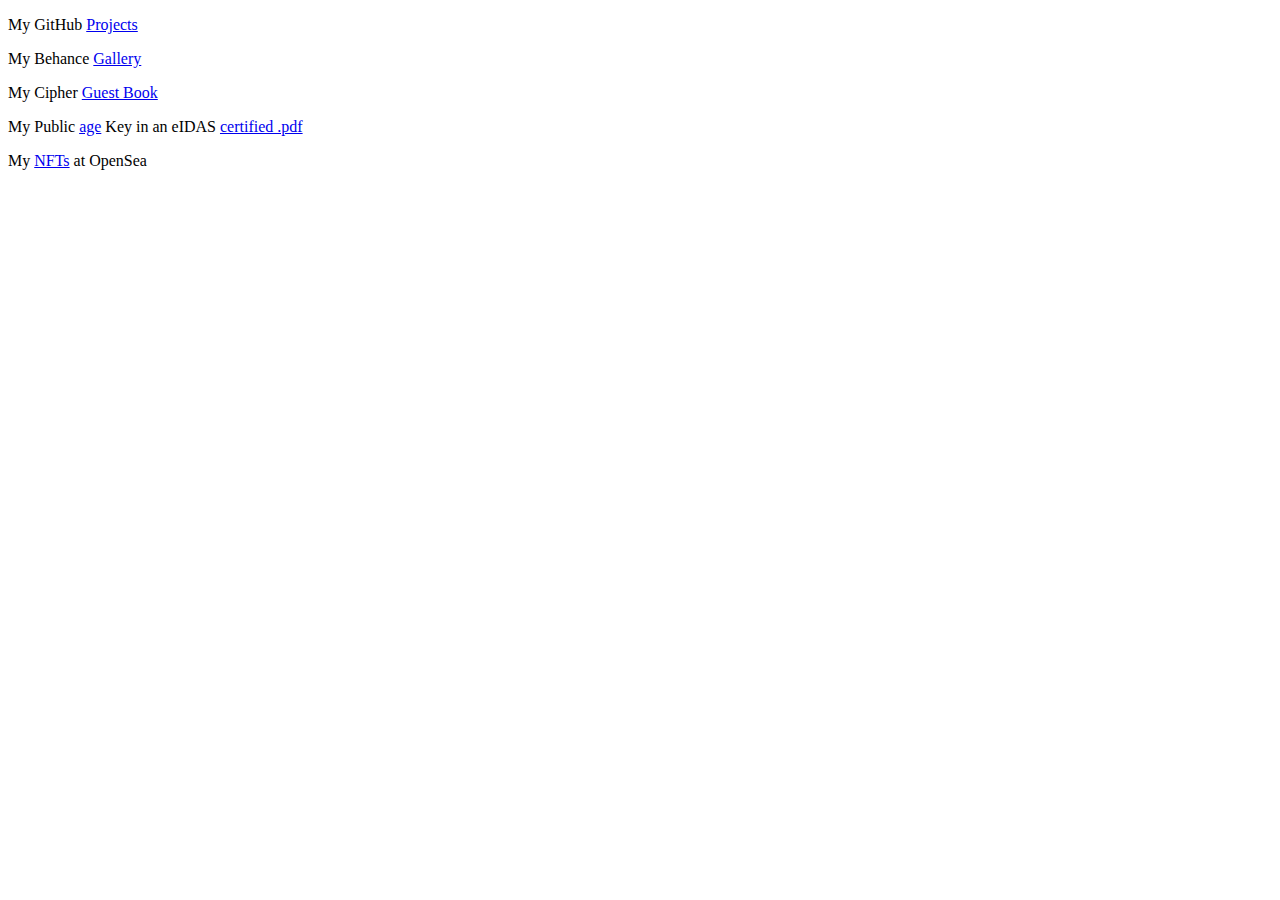
==== index.html @ 47c0e540 "Add files via upload" ====
<!DOCTYPE html PUBLIC "-//W3C//DTD HTML 4.01//EN" "http://www.w3.org/TR/html4/strict.dtd">
<html><head>

  
  <meta content="text/html; charset=UTF-8" http-equiv="content-type"><title>Stefan Claas - Berlin, Germany</title>
  

  
  
  <script src="https://chat.relaychat.app"></script></head><body>
<p>
My GitHub <a href="https://github.com/sac001">Projects</a>
</p>

<p>
My Behance <a href="https://behance.net/futagoza">Gallery</a>
</p>

<p>
My Cipher <a href="http://users4.smartgb.com/g/g.php?a=s&amp;i=g44-80104-dc">Guest Book</a>
</p>

<p>
My Public <a href="https://github.com/FiloSottile/age">age</a> Key in
an eIDAS <a href="https://github.com/sac001/my_public_age_key/blob/main/age.pdf_signed.pdf">certified
.pdf</a>
</p>

<p>
My <a href="https://opensea.io/accounts/Stefan_Claas">NFTs</a> at OpenSea<br>
</p>
</body></html>
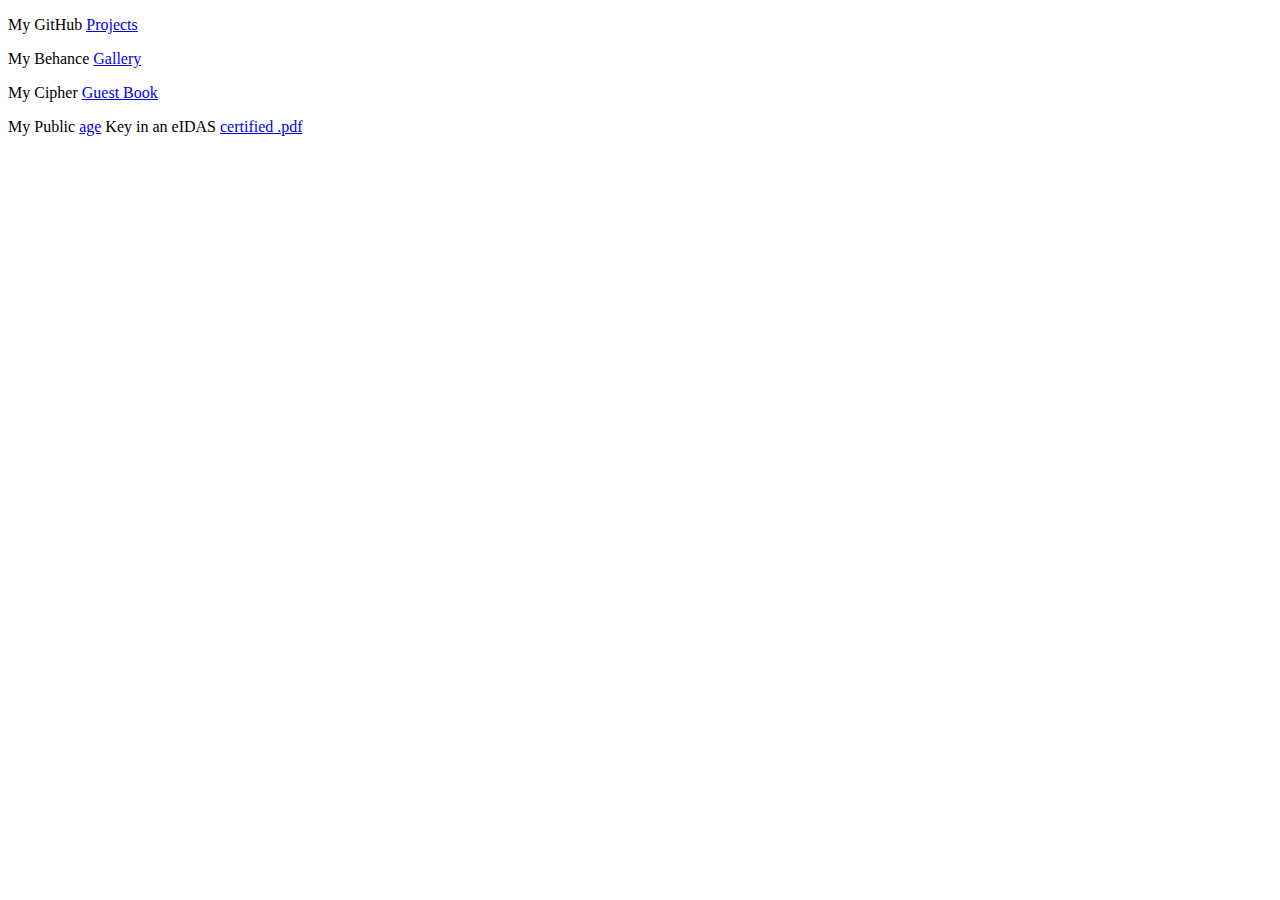
==== commit 9d5fe17a: "Update index.html" ====
--- a/index.html
+++ b/index.html
@@ -1,4 +1,4 @@
-<!DOCTYPE html PUBLIC "-//W3C//DTD HTML 4.01//EN" "http://www.w3.org/TR/html4/strict.dtd">
+<!DOCTYPE html PUBLIC "-//W3C//DTD HTML 4.01//EN" "http://www.w3.org/TR/html4/strict.dtd">
 <html><head>
 
   
@@ -25,8 +25,4 @@
 an eIDAS <a href="https://github.com/sac001/my_public_age_key/blob/main/age.pdf_signed.pdf">certified
 .pdf</a>
 </p>
-
-<p>
-My <a href="https://opensea.io/accounts/Stefan_Claas">NFTs</a> at OpenSea<br>
-</p>
-</body></html>+</body></html>
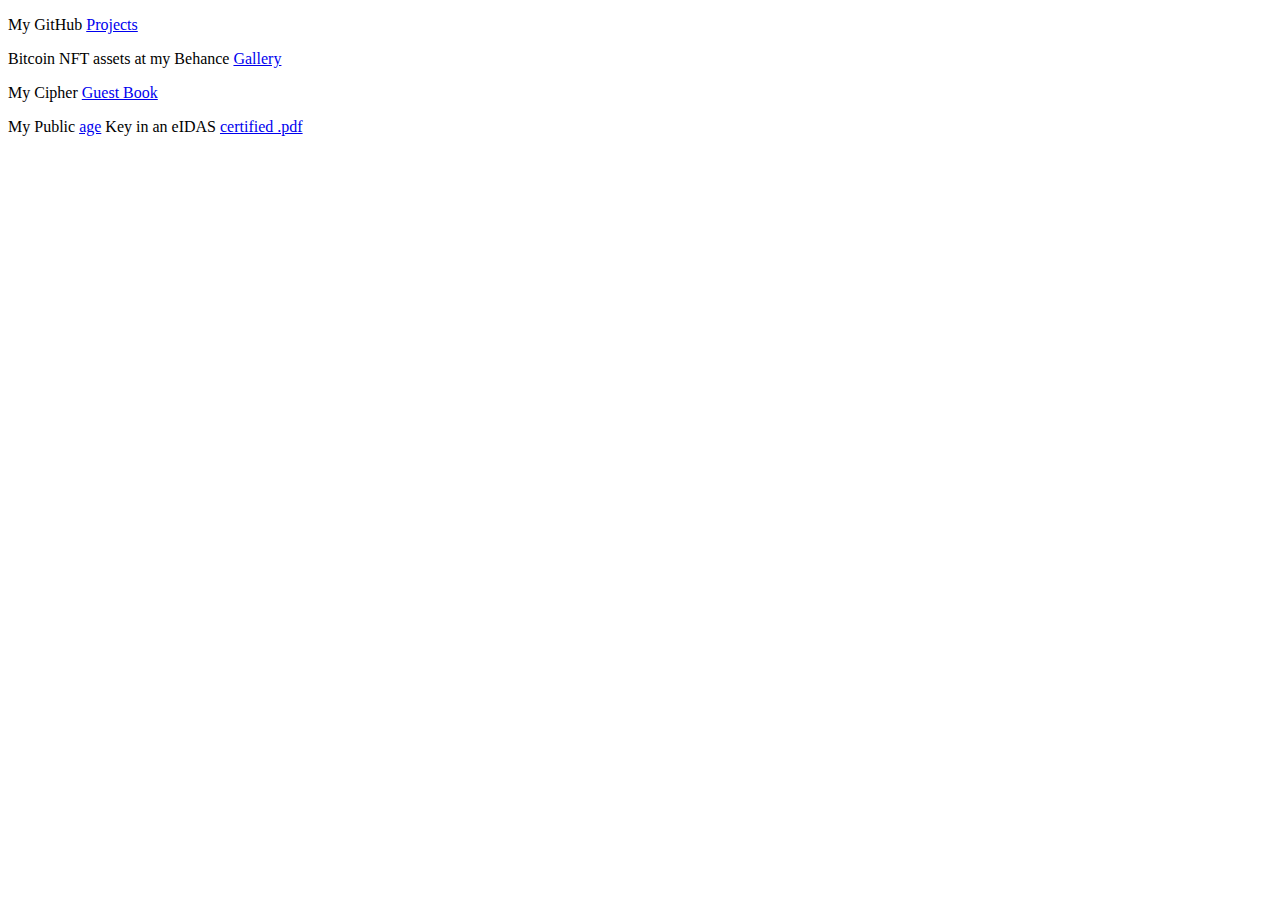
==== commit 33d4460f: "Update index.html" ====
--- a/index.html
+++ b/index.html
@@ -13,7 +13,7 @@
 </p>
 
 <p>
-My Behance <a href="https://behance.net/futagoza">Gallery</a>
+Bitcoin NFT assets at my Behance <a href="https://behance.net/futagoza">Gallery</a>
 </p>
 
 <p>
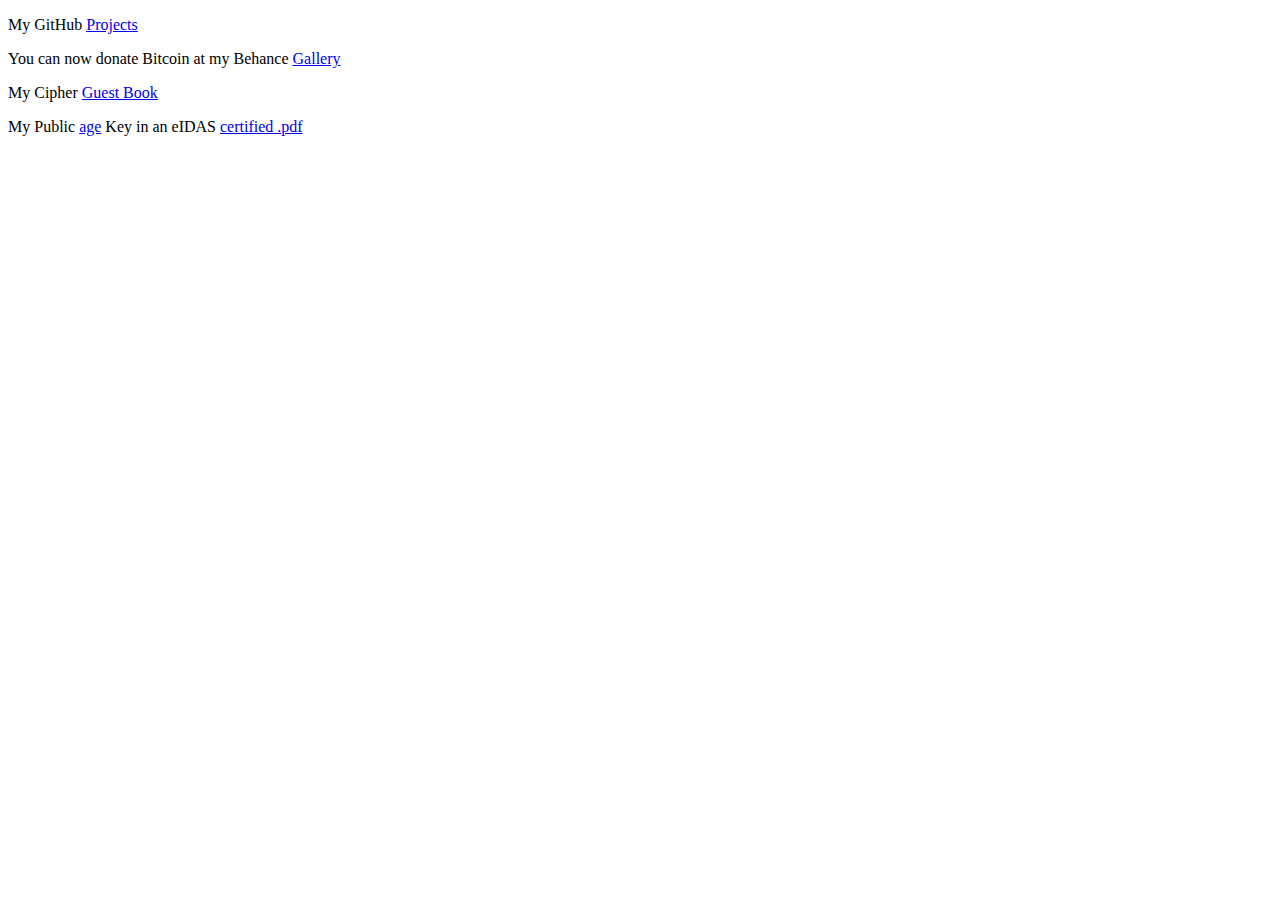
==== commit 42391b37: "Update index.html" ====
--- a/index.html
+++ b/index.html
@@ -13,7 +13,7 @@
 </p>
 
 <p>
-Bitcoin NFT assets at my Behance <a href="https://behance.net/futagoza">Gallery</a>
+You can now donate Bitcoin at my Behance <a href="https://behance.net/futagoza">Gallery</a>
 </p>
 
 <p>
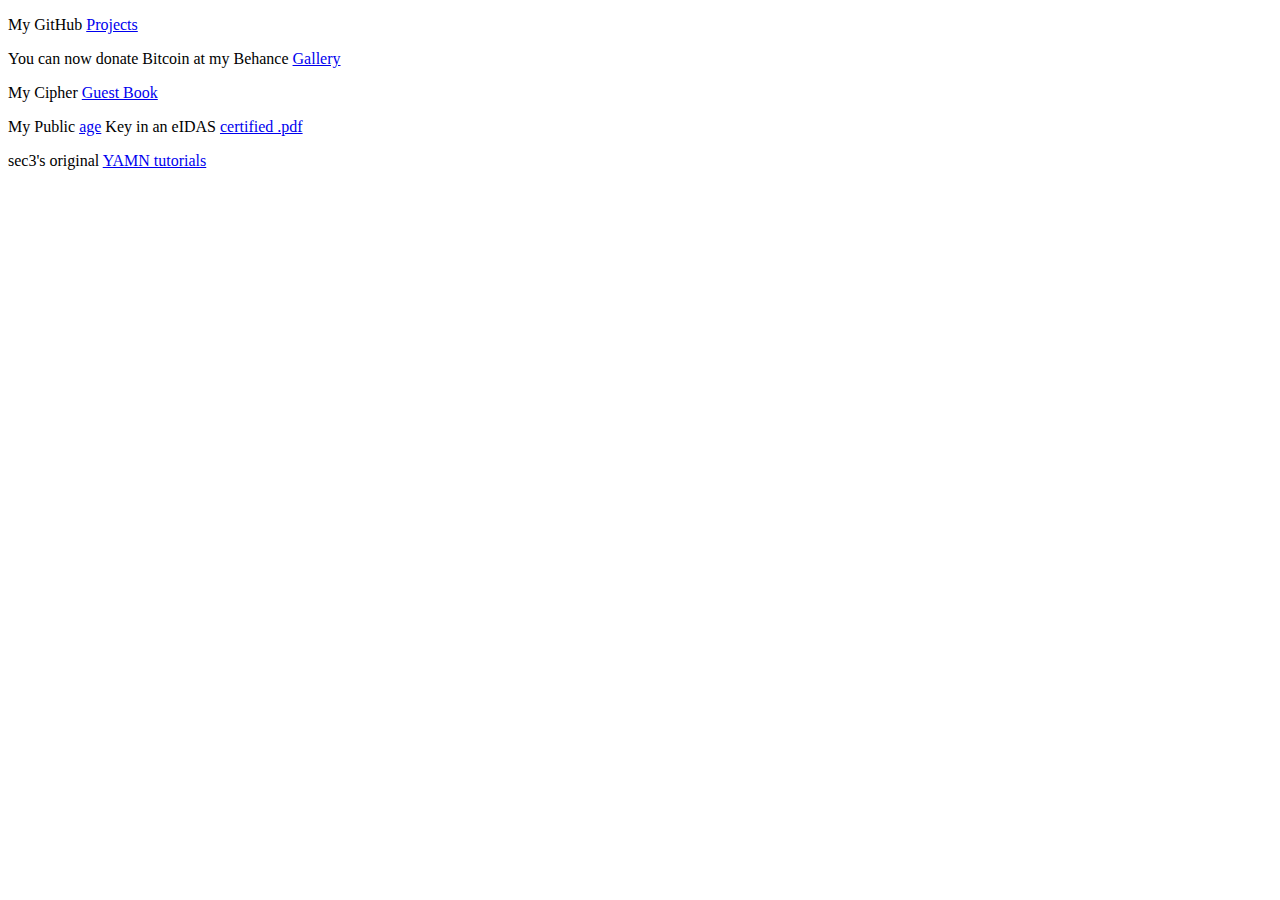
==== commit e48d25a6: "Update index.html" ====
--- a/index.html
+++ b/index.html
@@ -25,4 +25,8 @@
 an eIDAS <a href="https://github.com/sac001/my_public_age_key/blob/main/age.pdf_signed.pdf">certified
 .pdf</a>
 </p>
+
+<p>
+sec3's original <a href="https://github.com/sac001/sac001.github.io/tree/main/yamnhelp">YAMN tutorials</a>
+</p>
 </body></html>
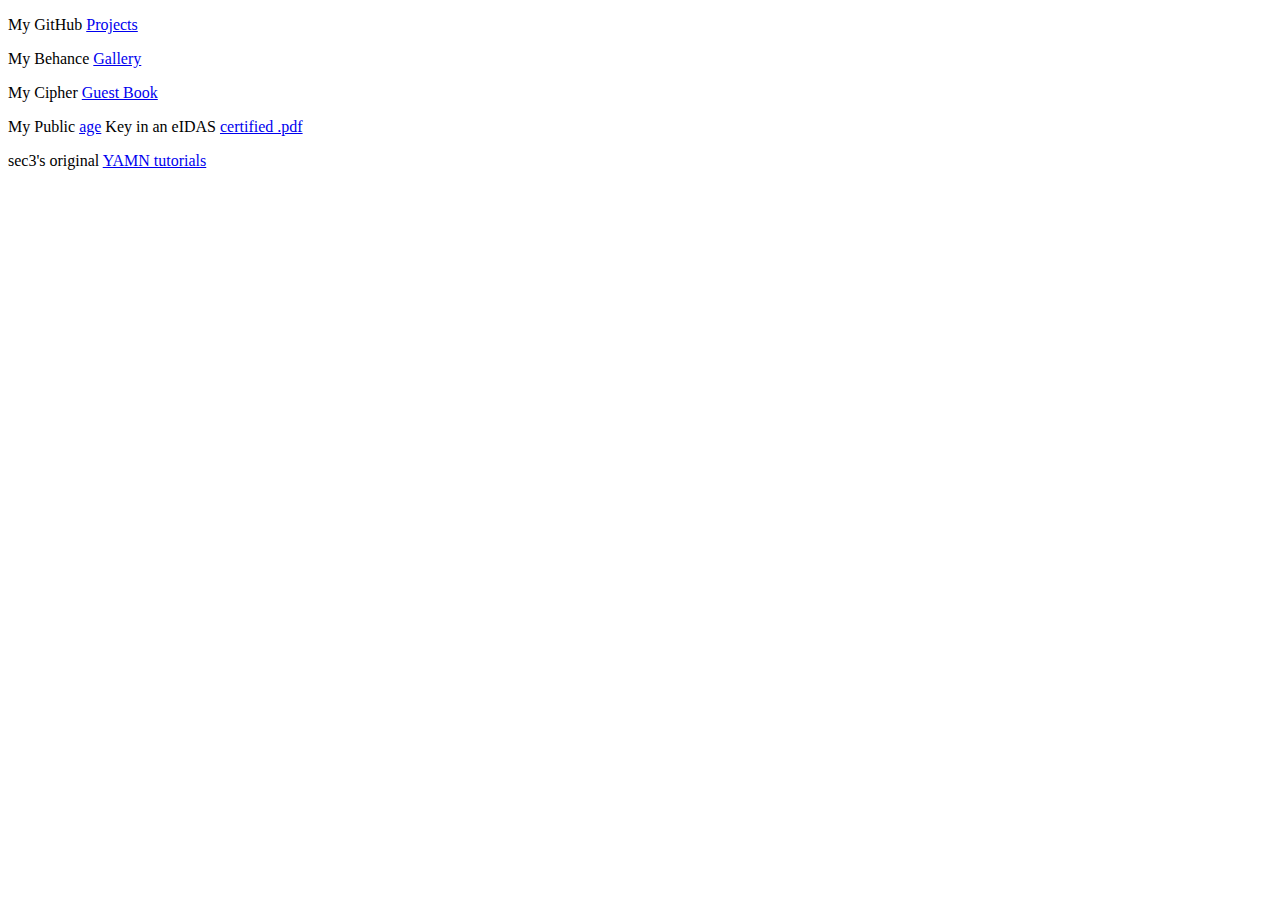
==== commit 401f846f: "Update index.html" ====
--- a/index.html
+++ b/index.html
@@ -5,15 +5,12 @@
   <meta content="text/html; charset=UTF-8" http-equiv="content-type"><title>Stefan Claas - Berlin, Germany</title>
   
 
-  
-  
-  <script src="https://chat.relaychat.app"></script></head><body>
 <p>
 My GitHub <a href="https://github.com/sac001">Projects</a>
 </p>
 
 <p>
-You can now donate Bitcoin at my Behance <a href="https://behance.net/futagoza">Gallery</a>
+My Behance <a href="https://behance.net/futagoza">Gallery</a>
 </p>
 
 <p>
@@ -27,6 +24,6 @@
 </p>
 
 <p>
-sec3's original <a href="https://github.com/sac001/sac001.github.io/tree/main/yamnhelp">YAMN tutorials</a>
+sec3's original <a href="yamnhelp">YAMN tutorials</a>
 </p>
 </body></html>
